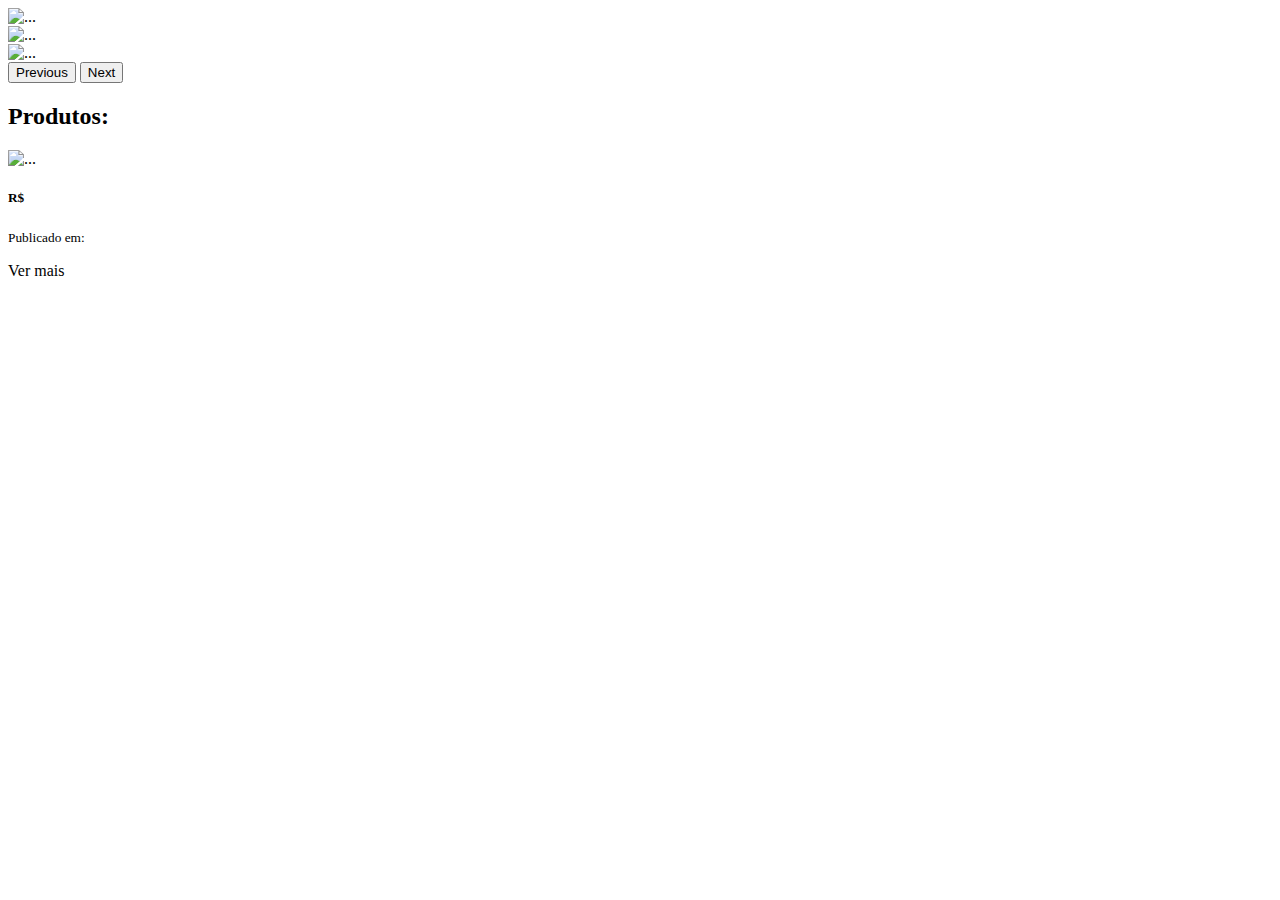
==== src/main/resources/templates/index.html @ 03140b0d "formatando o horario do anuncio" ====
<!DOCTYPE html>
<html xmlns:th="http://www.thymeleaf.org"
 xmlns:sec="http://www.thymeleaf.org/thymeleaf-extras-springsecurity6"></html>
<head th:replace="~{fragments :: html_header}">
</head>
<head>
    <title>Desapegaí</title>
</head>
<body>
    <div th:replace="~{fragments :: html_nav}"></div>
    <div class="container d-flex justify-content-center mt-5 mb-3" >
        <div class="row align-items-center" style="width: 100%;">
            <div id="carouselExampleAutoplaying" class="carousel slide" data-bs-ride="carousel">
                <div class="carousel-inner">
                  <div class="carousel-item active">
                    <img th:src="@{/images/1.png}"  class="d-block carrousel_img w-100" alt="...">
                  </div>
                  <div class="carousel-item">
                    <img th:src="@{/images/2.png}"  class="d-block carrousel_img w-100" alt="...">
                  </div>
                  <div class="carousel-item">
                    <img th:src="@{/images/3.png}"  class="d-block carrousel_img w-100" alt="...">
                  </div>
                </div>
                <button class="carousel-control-prev" type="button" data-bs-target="#carouselExampleAutoplaying" data-bs-slide="prev">
                  <span class="carousel-control-prev-icon" aria-hidden="true"></span>
                  <span class="visually-hidden">Previous</span>
                </button>
                <button class="carousel-control-next" type="button" data-bs-target="#carouselExampleAutoplaying" data-bs-slide="next">
                  <span class="carousel-control-next-icon" aria-hidden="true"></span>
                  <span class="visually-hidden">Next</span>
                </button>
              </div>
        </div>
    </div>

    <h2 class="ms-5 ps-5 mb-3">Produtos:</h2>
    <div th:each="ad, iterStat : ${ads}" class="card ms-5 ps-5 mt-2" style="width: 18rem;">
        <img th:src="@{/ad-images/{id}/{photos}(id=${ad.id}, photos=${ad.photos})}" class="card-img-top" alt="...">

        <div class="card-body">
          <h5 class="card-title">
            <p>R$ <span th:text="${ad.price}"></span></p>
          </h5>
          <p class="card-text" th:text="${ad.description}"></p>
          <p th:id="${iterStat.index}" class="card-text" th:text="${ad.seller.address}" onload="carrega_cep(this.id)"></p>   
          <p class="card-text"><small class ="text-muted"> Publicado em: <span th:text="${#dates.format(ad.publicationDate, 'dd/MM/yyyy HH:mm')}"></span></small></p>
          <a th:href="'/' + ${ad.id}" class="btn btn-primary">Ver mais</a>
        </div>
      </div>
      
</body>
<script src="https://cdn.jsdelivr.net/npm/bootstrap@5.0.2/dist/js/bootstrap.bundle.min.js" integrity="sha384-MrcW6ZMFYlzcLA8Nl+NtUVF0sA7MsXsP1UyJoMp4YLEuNSfAP+JcXn/tWtIaxVXM" crossorigin="anonymous"></script>
<script src="https://cdn.jsdelivr.net/npm/@popperjs/core@2.9.2/dist/umd/popper.min.js" integrity="sha384-IQsoLXl5PILFhosVNubq5LC7Qb9DXgDA9i+tQ8Zj3iwWAwPtgFTxbJ8NT4GN1R8p" crossorigin="anonymous"></script>
<script src="https://cdn.jsdelivr.net/npm/bootstrap@5.0.2/dist/js/bootstrap.min.js" integrity="sha384-cVKIPhGWiC2Al4u+LWgxfKTRIcfu0JTxR+EQDz/bgldoEyl4H0zUF0QKbrJ0EcQF" crossorigin="anonymous"></script>
<script src="https://code.jquery.com/jquery-3.6.4.min.js"></script>

<script>
  var id = 0;
  carrega_cep();

  function carrega_cep(){
    var conteudo_final;
    let cep  = document.getElementById(0); 
    let id_local  = 0;
    var conteudo_final;
    while(cep != null){
      console.log(id_local);
      console.log('cdgfkcdsg');
      pesquisacep(cep.innerText);
      id_local++;
      cep = document.getElementById(id_local);
    }
  }
 
  function meu_callback(conteudo) {
    if (!("erro" in conteudo)) {
        //Atualiza os campos com os valores.

      let endereco =  conteudo.localidade + " - " + conteudo.uf;
      document.getElementById(id).innerText = endereco;
      document.getElementById(id).style.display = "block";
      id++;
        
      
    }
    else {
        //CEP não Encontrado.
        alert("CEP não encontrado.");
    }
  }

      
  function pesquisacep(valor) {

      //Nova variável "cep" somente com dígitos.
      var cep = valor.replace(/\D/g, '');

      //Verifica se campo cep possui valor informado.
      if (cep != "") {

          //Expressão regular para validar o CEP.
          var validacep = /^[0-9]{8}$/;

          //Valida o formato do CEP.
          if(validacep.test(cep)) {

              //Cria um elemento javascript.
              var script = document.createElement('script');

              //Sincroniza com o callback.
              script.src = 'https://viacep.com.br/ws/'+ cep + '/json/?callback=meu_callback';

              //Insere script no documento e carrega o conteúdo.
              document.body.appendChild(script);

          } //end if.
          else {
              //cep é inválido.
              limpa_formulário_cep();
              alert("Formato de CEP inválido.");
          }
      } //end if.
      else {
          //cep sem valor, limpa formulário.
          limpa_formulário_cep();
      }
  };

  </script>

</html>
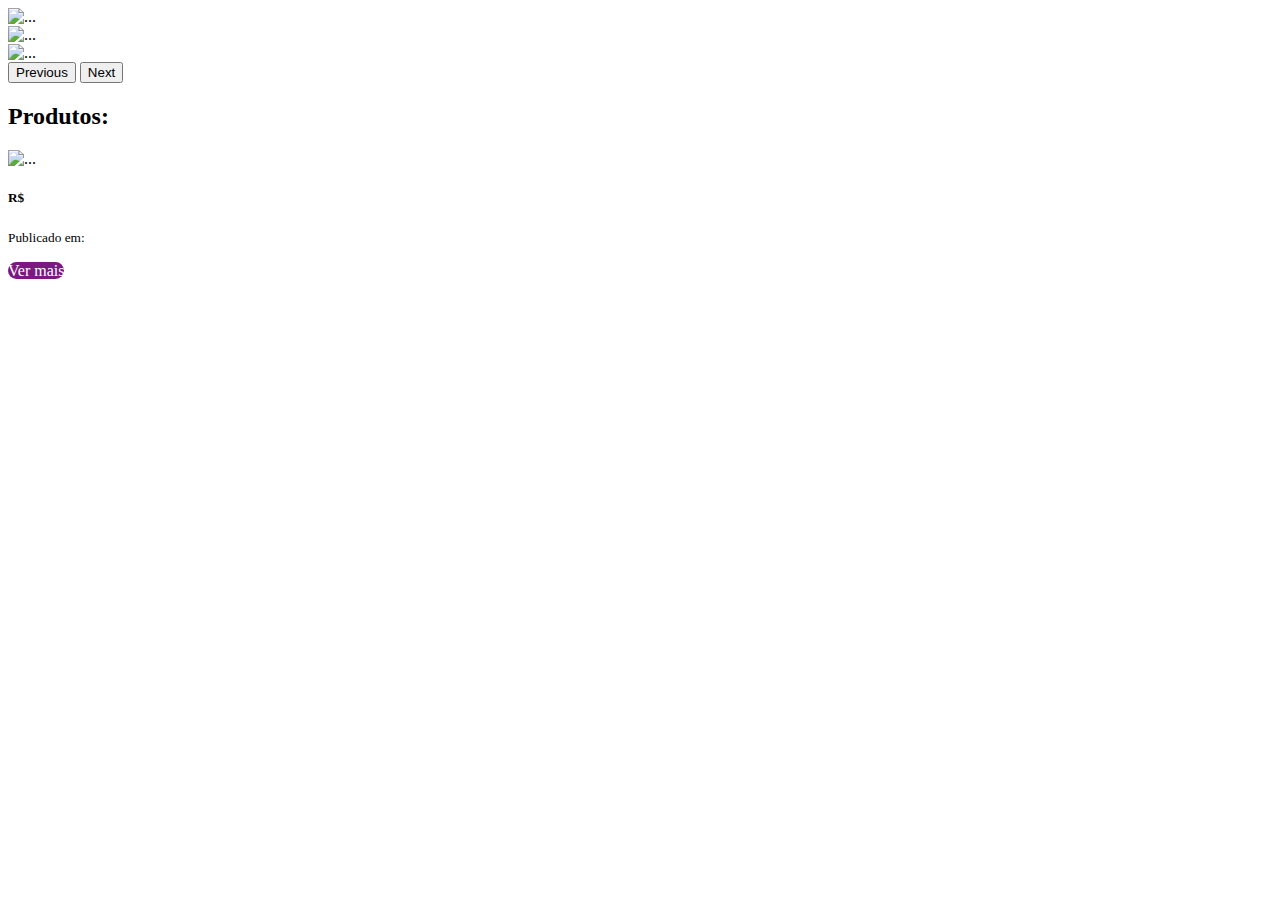
==== commit 57f1bff5: "mundança na paleta de cores" ====
--- a/src/main/resources/templates/index.html
+++ b/src/main/resources/templates/index.html
@@ -13,13 +13,13 @@
             <div id="carouselExampleAutoplaying" class="carousel slide" data-bs-ride="carousel">
                 <div class="carousel-inner">
                   <div class="carousel-item active">
-                    <img th:src="@{/images/1.png}"  class="d-block carrousel_img w-100" alt="...">
+                    <img th:src="@{/images/1.png}"  class="d-block carrousel_img w-100" style="width: auto; height: auto;" alt="...">
                   </div>
                   <div class="carousel-item">
-                    <img th:src="@{/images/2.png}"  class="d-block carrousel_img w-100" alt="...">
+                    <img th:src="@{/images/2.png}"  class="d-block carrousel_img w-100" style="width: auto; height: auto;" alt="...">
                   </div>
                   <div class="carousel-item">
-                    <img th:src="@{/images/3.png}"  class="d-block carrousel_img w-100" alt="...">
+                    <img th:src="@{/images/3.png}"  class="d-block carrousel_img w-100" style="width: auto; height: auto;" alt="...">
                   </div>
                 </div>
                 <button class="carousel-control-prev" type="button" data-bs-target="#carouselExampleAutoplaying" data-bs-slide="prev">
@@ -34,8 +34,10 @@
         </div>
     </div>
 
-    <h2 class="ms-5 ps-5 mb-3">Produtos:</h2>
-    <div th:each="ad, iterStat : ${ads}" class="card ms-5 ps-5 mt-2" style="width: 18rem;">
+
+    <h2 class="ms-5 ps-5 mb-3" id="produtos">Produtos:</h2>
+    <div class="d-flex flex-wrap ms-5 ps-5" id="card-css">
+    <div th:each="ad, iterStat : ${ads}" class="card ms-5  mt-2" style="width: 18rem;">
         <img th:src="@{/ad-images/{id}/{photos}(id=${ad.id}, photos=${ad.photos})}" class="card-img-top" alt="...">
 
         <div class="card-body">
@@ -45,16 +47,17 @@
           <p class="card-text" th:text="${ad.description}"></p>
           <p th:id="${iterStat.index}" class="card-text" th:text="${ad.seller.address}" onload="carrega_cep(this.id)"></p>   
           <p class="card-text"><small class ="text-muted"> Publicado em: <span th:text="${#dates.format(ad.publicationDate, 'dd/MM/yyyy HH:mm')}"></span></small></p>
-          <a th:href="'/' + ${ad.id}" class="btn btn-primary">Ver mais</a>
+          <a th:href="'/anuncios/' + ${ad.id}" class="btn " style="background-color: #7B1980; color: #ffffff; border-radius: 12px;" id="botao">Ver mais</a>
         </div>
       </div>
-      
+    </div>
+
 </body>
 <script src="https://cdn.jsdelivr.net/npm/bootstrap@5.0.2/dist/js/bootstrap.bundle.min.js" integrity="sha384-MrcW6ZMFYlzcLA8Nl+NtUVF0sA7MsXsP1UyJoMp4YLEuNSfAP+JcXn/tWtIaxVXM" crossorigin="anonymous"></script>
 <script src="https://cdn.jsdelivr.net/npm/@popperjs/core@2.9.2/dist/umd/popper.min.js" integrity="sha384-IQsoLXl5PILFhosVNubq5LC7Qb9DXgDA9i+tQ8Zj3iwWAwPtgFTxbJ8NT4GN1R8p" crossorigin="anonymous"></script>
 <script src="https://cdn.jsdelivr.net/npm/bootstrap@5.0.2/dist/js/bootstrap.min.js" integrity="sha384-cVKIPhGWiC2Al4u+LWgxfKTRIcfu0JTxR+EQDz/bgldoEyl4H0zUF0QKbrJ0EcQF" crossorigin="anonymous"></script>
-<script src="https://code.jquery.com/jquery-3.6.4.min.js"></script>
 
+<!-- Script CEP para exibir no anuncio -->
 <script>
   var id = 0;
   carrega_cep();
@@ -66,7 +69,6 @@
     var conteudo_final;
     while(cep != null){
       console.log(id_local);
-      console.log('cdgfkcdsg');
       pesquisacep(cep.innerText);
       id_local++;
       cep = document.getElementById(id_local);
@@ -127,6 +129,6 @@
       }
   };
 
-  </script>
+</script>
 
 </html>